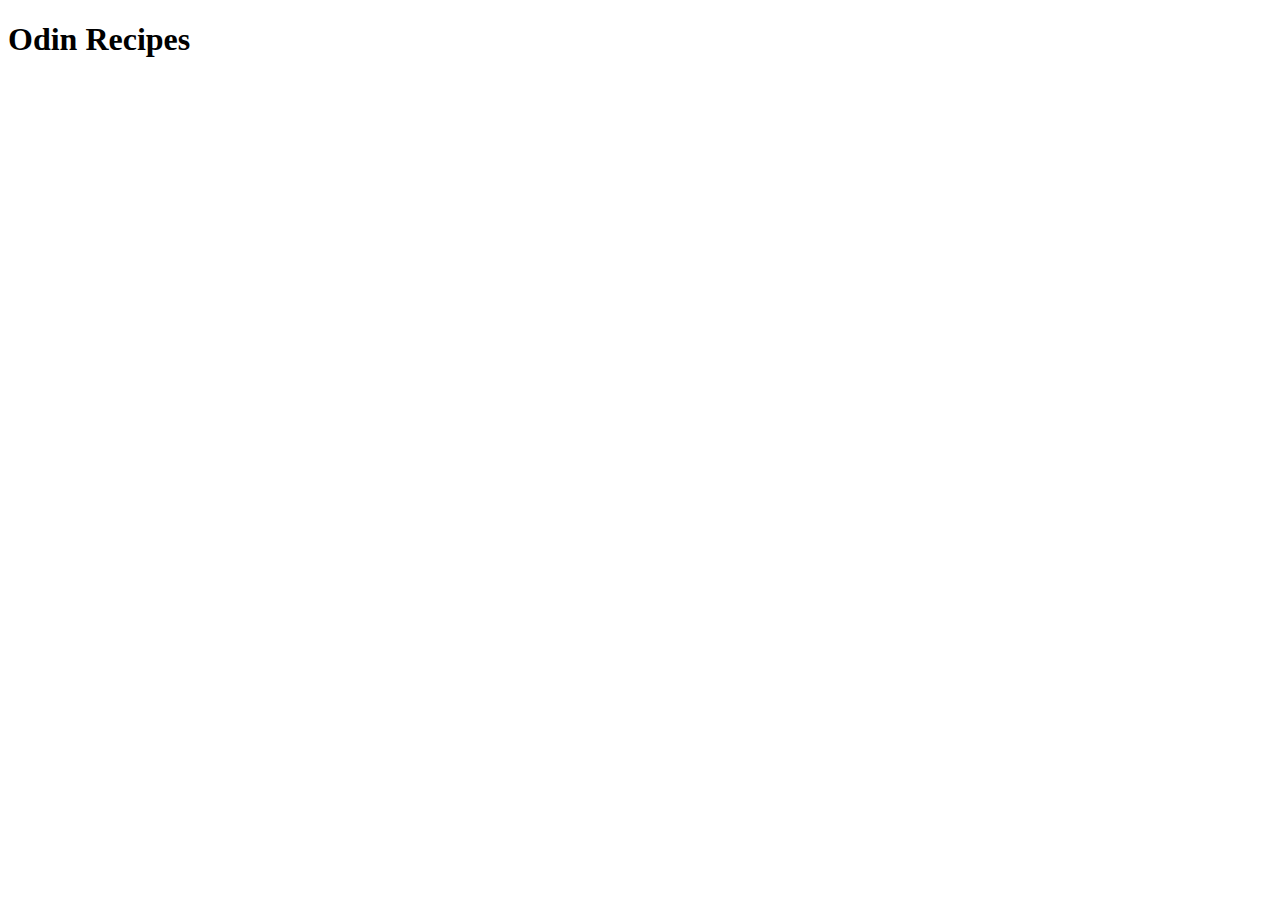
==== index.html @ 5cfeb017 "Add index.html" ====
<!DOCTYPE html>
<html lang="en">
<head>
    <meta charset="UTF-8">
    <meta http-equiv="X-UA-Compatible" content="IE=edge">
    <meta name="viewport" content="width=device-width, initial-scale=1.0">
    <title>Document</title>
</head>
<body>
    <h1>Odin Recipes</h1>
</body>
</html>
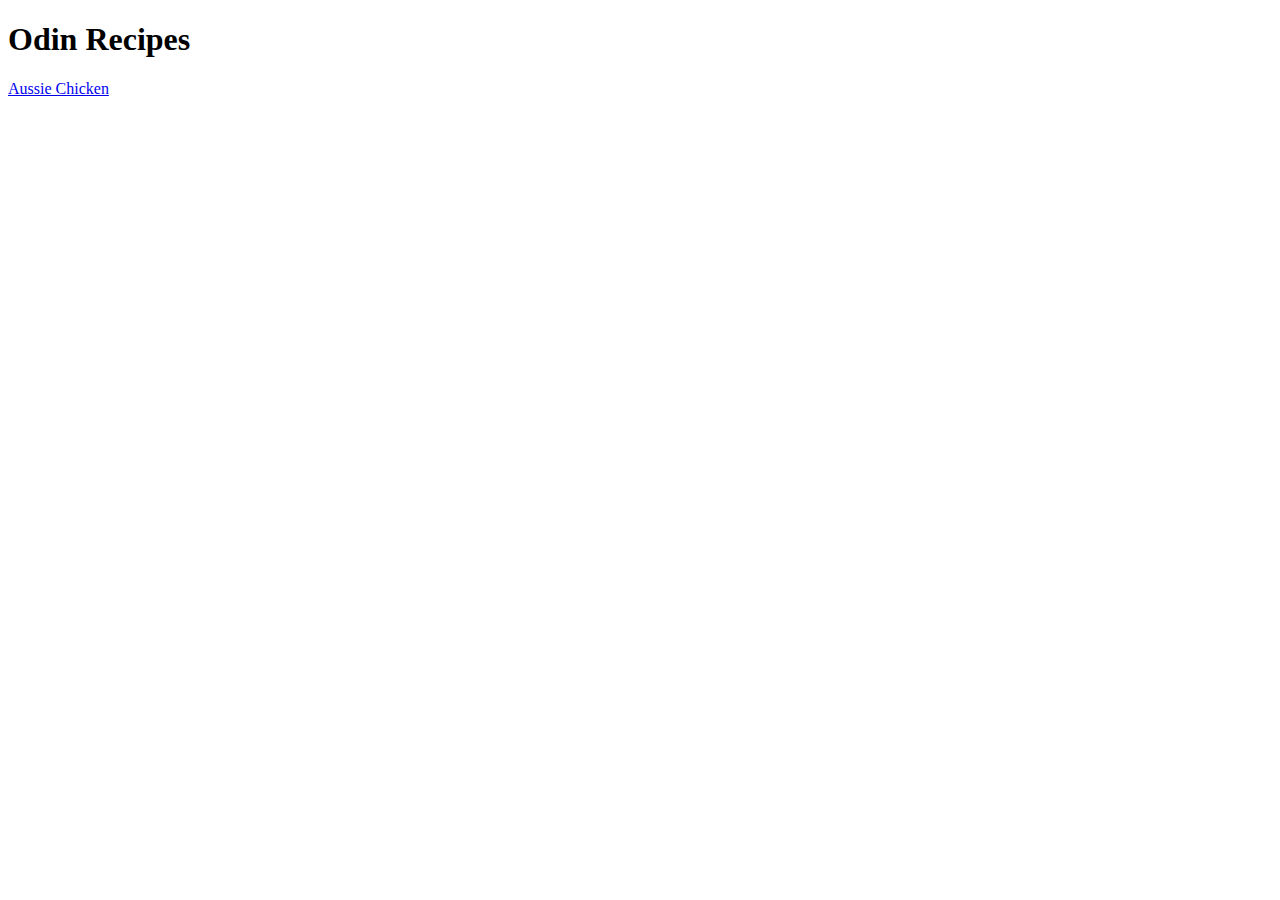
==== commit 6adae621: "Edit index.html aussie.html and image.wabp" ====
--- a/index.html
+++ b/index.html
@@ -8,5 +8,6 @@
 </head>
 <body>
     <h1>Odin Recipes</h1>
+    <a href="recipes/aussie.html">Aussie Chicken</a>
 </body>
 </html>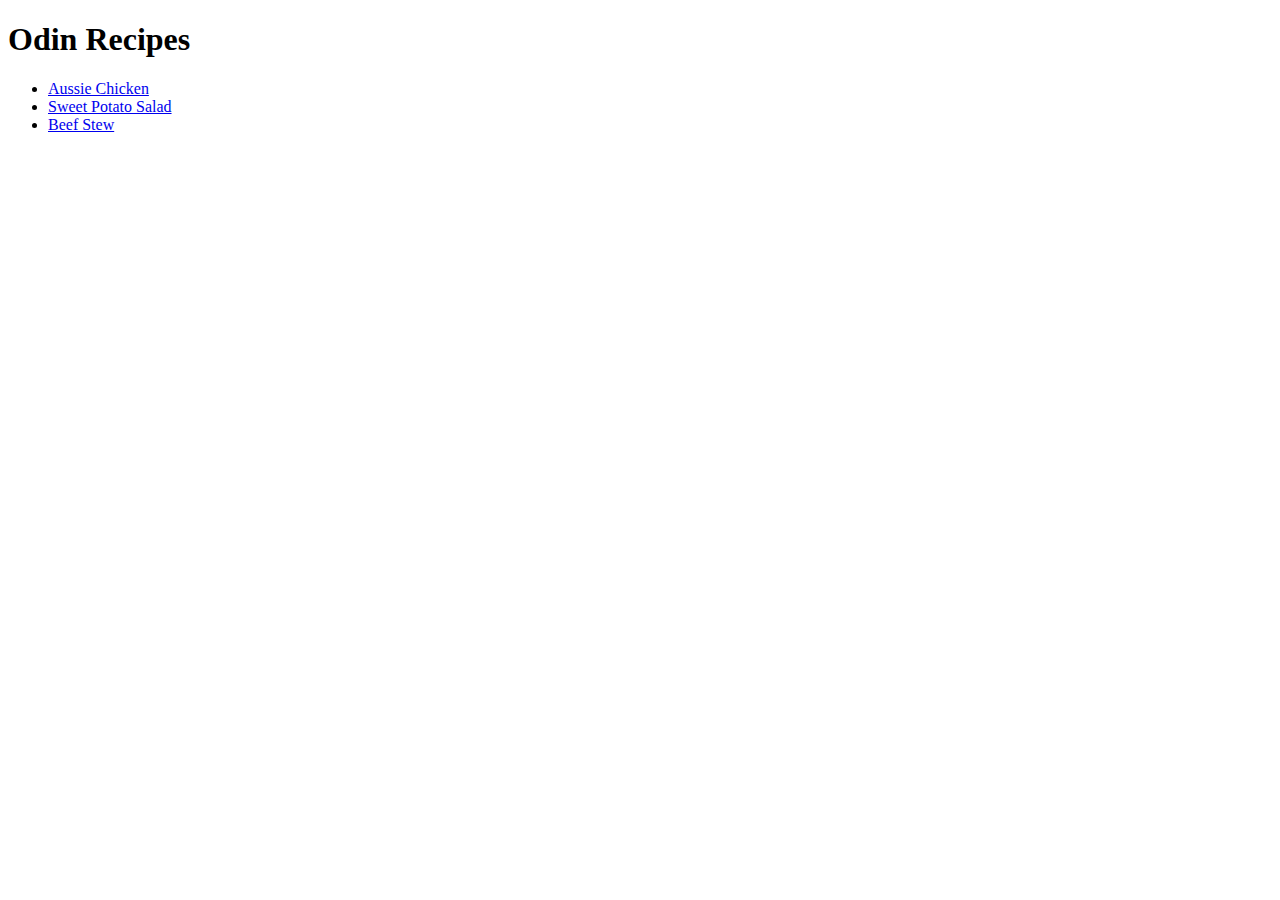
==== commit 59c72742: "Edit index.html and recipes/aussie.html recipes/beef_stew.html recipes/potato_salad.html recipes/ima" ====
--- a/index.html
+++ b/index.html
@@ -4,10 +4,20 @@
     <meta charset="UTF-8">
     <meta http-equiv="X-UA-Compatible" content="IE=edge">
     <meta name="viewport" content="width=device-width, initial-scale=1.0">
-    <title>Document</title>
+    <title>Odin Recipes</title>
 </head>
 <body>
     <h1>Odin Recipes</h1>
-    <a href="recipes/aussie.html">Aussie Chicken</a>
+    <ul>
+        <li>
+            <a href="recipes/aussie.html">Aussie Chicken</a>
+        </li>
+        <li>
+            <a href="recipes/potato_salad.html">Sweet Potato Salad</a>
+        </li>
+        <li>
+            <a href="recipes/beef_stew.html">Beef Stew</a>
+        </li>
+    </ul>
 </body>
 </html>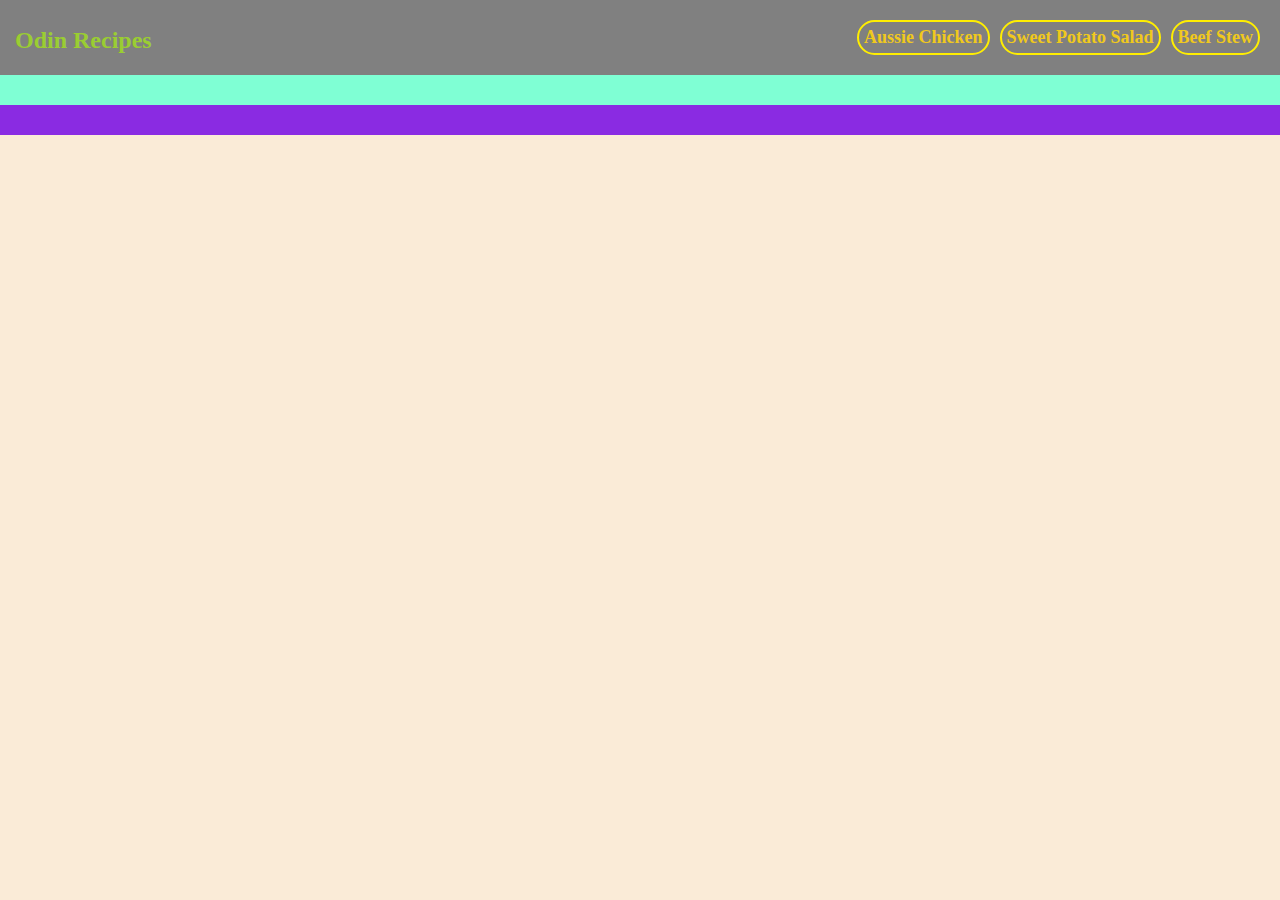
==== commit 9c6d10e0: "." ====
--- a/index.html
+++ b/index.html
@@ -5,19 +5,24 @@
     <meta http-equiv="X-UA-Compatible" content="IE=edge">
     <meta name="viewport" content="width=device-width, initial-scale=1.0">
     <title>Odin Recipes</title>
+    <link rel="stylesheet" href="styles.css">
 </head>
 <body>
-    <h1>Odin Recipes</h1>
-    <ul>
-        <li>
-            <a href="recipes/aussie.html">Aussie Chicken</a>
-        </li>
-        <li>
-            <a href="recipes/potato_salad.html">Sweet Potato Salad</a>
-        </li>
-        <li>
-            <a href="recipes/beef_stew.html">Beef Stew</a>
-        </li>
-    </ul>
+    <header class="home-header">
+        <h1><a href="#">Odin Recipes</a></h1>
+        <ul>
+            <li>
+                <a href="recipes/aussie.html">Aussie Chicken</a>
+            </li>
+            <li>
+                <a href="recipes/potato_salad.html">Sweet Potato Salad</a>
+            </li>
+            <li>
+                <a href="recipes/beef_stew.html">Beef Stew</a>
+            </li>
+        </ul>
+    </header>
+    <main class="content"></main>
+    <footer></footer>
 </body>
 </html>--- a/styles.css
+++ b/styles.css
@@ -0,0 +1,89 @@
+* {
+    box-sizing: border-box;
+    margin: 0;
+    padding: 0;
+}
+body{
+    background-color: antiquewhite;
+    
+}
+.home-header a{
+    text-decoration: none;
+    color: rgb(240, 201, 28);
+    font-weight: bold;
+    font-size: 18px;
+    cursor: pointer;
+}
+.home-header h1 a{
+    font-size: x-large;
+    color: yellowgreen;
+}
+.home-header {
+    display: flex;
+    align-items: center;
+    justify-content: space-between;
+    background-color: grey;
+    padding: 15px;
+    width: 100%;
+
+}
+.home-header ul {
+    display: flex;
+}
+.home-header li {
+    list-style-type: none;
+    padding: 5px;
+    margin: 5px;
+    border-radius: 20px;
+    border: 2px solid rgb(255, 238, 0);
+}
+.content {
+    background-color: aquamarine;
+    width: 100%;
+    padding: 15px;   
+}
+.upper {
+    margin-top: 15px;
+    display: flex;
+    justify-content: space-between;
+    gap: 15px;
+}
+.upper .illustration {
+    width: 45%;
+    display: flex;
+    flex-direction: column;
+    
+}
+.illustration img{
+    margin-top: 1.5rem;
+    align-self: center;
+    flex-grow: 1;
+}
+.upper .ingredients {
+    width: 50%;
+    
+    margin: 16px;
+    
+    line-height: 1.5;
+}
+.lower {
+    margin: 10px 15px;
+    line-height: 1.6;
+}
+.nutrition {
+    background-color: azure;
+    padding: 10px;
+    margin-top: 15px;
+    border-radius: 20px;
+    border: 1px solid rgb(255, 238, 0);
+}
+.nutrition h4 {
+    text-decoration: underline;
+    font-size: 18px;
+    color: orangered;
+}
+footer {
+    background-color: blueviolet;
+    height: 30px;
+    width: 100%;
+}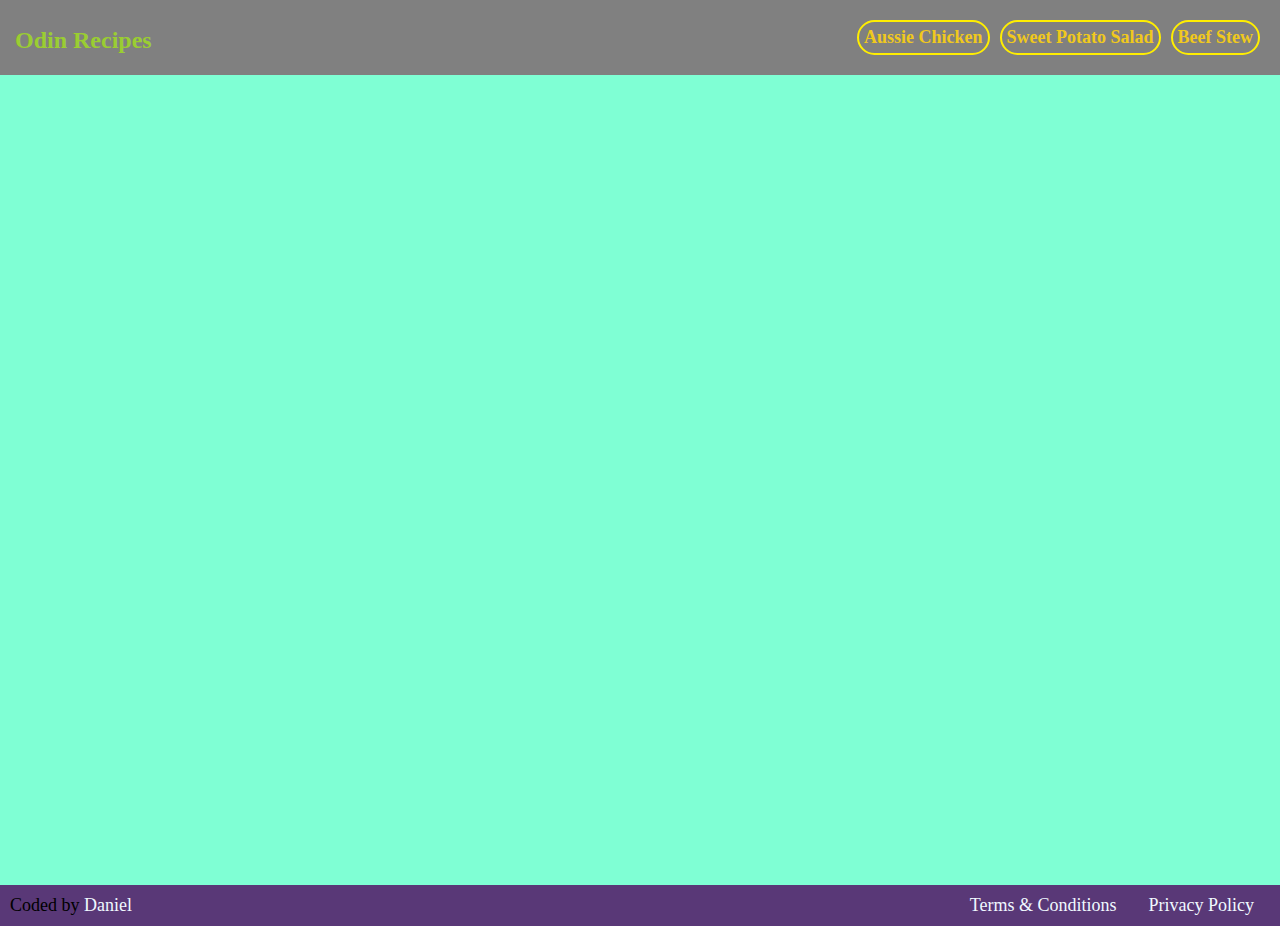
==== commit ee4bfafe: "@This is the continuation of Odin-recipes project. A few modifications using css are added to the pr" ====
--- a/index.html
+++ b/index.html
@@ -22,7 +22,13 @@
             </li>
         </ul>
     </header>
-    <main class="content"></main>
-    <footer></footer>
+    <main class="content home"></main>
+    <footer>
+        <p>Coded by <a href="#">Daniel</a></p>
+        <ul>
+            <li><a href="#">Terms & Conditions</a></li>
+            <li><a href="#">Privacy Policy</a></li>
+        </ul>
+    </footer>
 </body>
 </html>--- a/styles.css
+++ b/styles.css
@@ -42,6 +42,9 @@
     width: 100%;
     padding: 15px;   
 }
+.home {
+    height: 90vh;
+}
 .upper {
     margin-top: 15px;
     display: flex;
@@ -83,7 +86,25 @@
     color: orangered;
 }
 footer {
-    background-color: blueviolet;
-    height: 30px;
+    background-color: rgb(89, 56, 119);
     width: 100%;
+    display: inline-flex;
+    justify-content: space-between;
+    align-items: center;
+    padding: 10px;
+    font-size: 18px;
+}
+footer a {
+    text-decoration: none;
+    color: aliceblue;
+}
+footer a:hover {
+   color: aquamarine;
+}
+footer ul {
+    display: flex;
+    list-style-type: none;
+}
+footer li {
+    margin: 0 16px;
 }